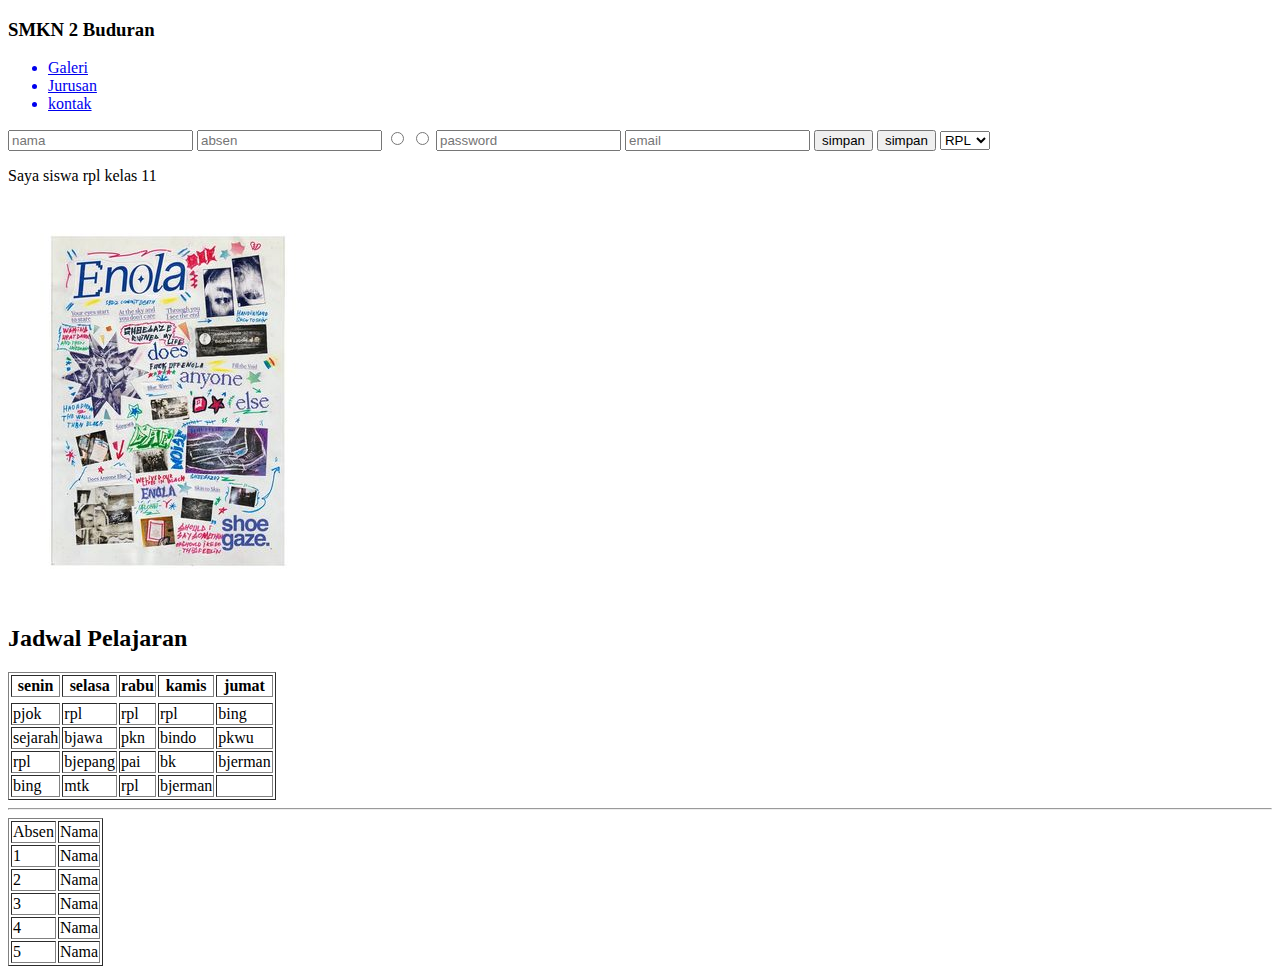
==== index.html @ 3a7c201a "Initial commit" ====
<!DOCTYPE html>
<html lang="en">
<head>
    <meta charset="UTF-8">
    <meta name="viewport" content="width=device-width, initial-scale=1.0">
    <title>Document</title>
    <h3>SMKN 2 Buduran</h3>
    <ul>
        <a href="./pages/galeri.html">
            <li>Galeri</li>
        </a><a href="./pages/jurusan.html">
            <li>Jurusan</li>
        </a><a href="./pages/kontak.html">
            <li>kontak</li>
        </a>
    </ul>
    <form action="">
        <input type="text" name="" id="" placeholder="nama">
        <input type="number" name="" id="" placeholder="absen">
        <input type="radio" name="" id="" placeholder="">
        <input type="radio" name="" id="">
        <input type="password" name="" id="" placeholder="password">
        <input type="email" name="" id="" placeholder="email">
        <input type="button" value="simpan">
        <button>simpan</button>
        <select name="" id="">
            <option value="">RPL</option>
            <option value="">DKV</option>
        </select>
        
    </form>
    <p>Saya siswa rpl kelas 11</p>
    <img src="suges.jpg" alt="">
    <h2>Jadwal Pelajaran</h2>
    <table border="1">
        <tr><thead>
            <th>senin</th>
            <th>selasa</th>
            <th>rabu</th>
            <th>kamis</th>
            <th>jumat</th>
        <tr><thead>
        <tbody>
            <tr>
                <td>pjok</td>
                <td>rpl</td>
                <td>rpl</td>
                <td>rpl</td>
                <td>bing</td>
            </tr>
            <tr>
                <td>sejarah</td>
                <td>bjawa</td>
                <td>pkn</td>
                <td>bindo</td>
                <td>pkwu</td>
            </tr>
            <tr>
                <td>rpl</td>
                <td>bjepang</td>
                <td>pai</td>
                <td>bk</td>
                <td>bjerman</td>
            </tr>
            <tr>
                <td>bing</td>
                <td>mtk</td>
                <td>rpl</td>
                <td>bjerman</td>
                <td></td>
            </tr>
        </tbody>
    </table>
    <hr>
</head>
<body>
    <table border="1">
        <thead>
            <tr>
                <td>Absen</td>
                <td>Nama</td>
            </tr>
        </thead>
        <tbody>
            <tr>
                <td>1</td>
                <td>Nama</td>
            </tr>
            <tr>
                <td>2</td>
                <td>Nama</td>
            </tr>
            <tr>
                <td>3</td>
                <td>Nama</td>
            </tr>
            <tr>
                <td>4</td>
                <td>Nama</td>
            </tr>
            <tr>
                <td>5</td>
                <td>Nama</td>
            </tr>
        </tbody>
    </table>
    
</body>
</html>
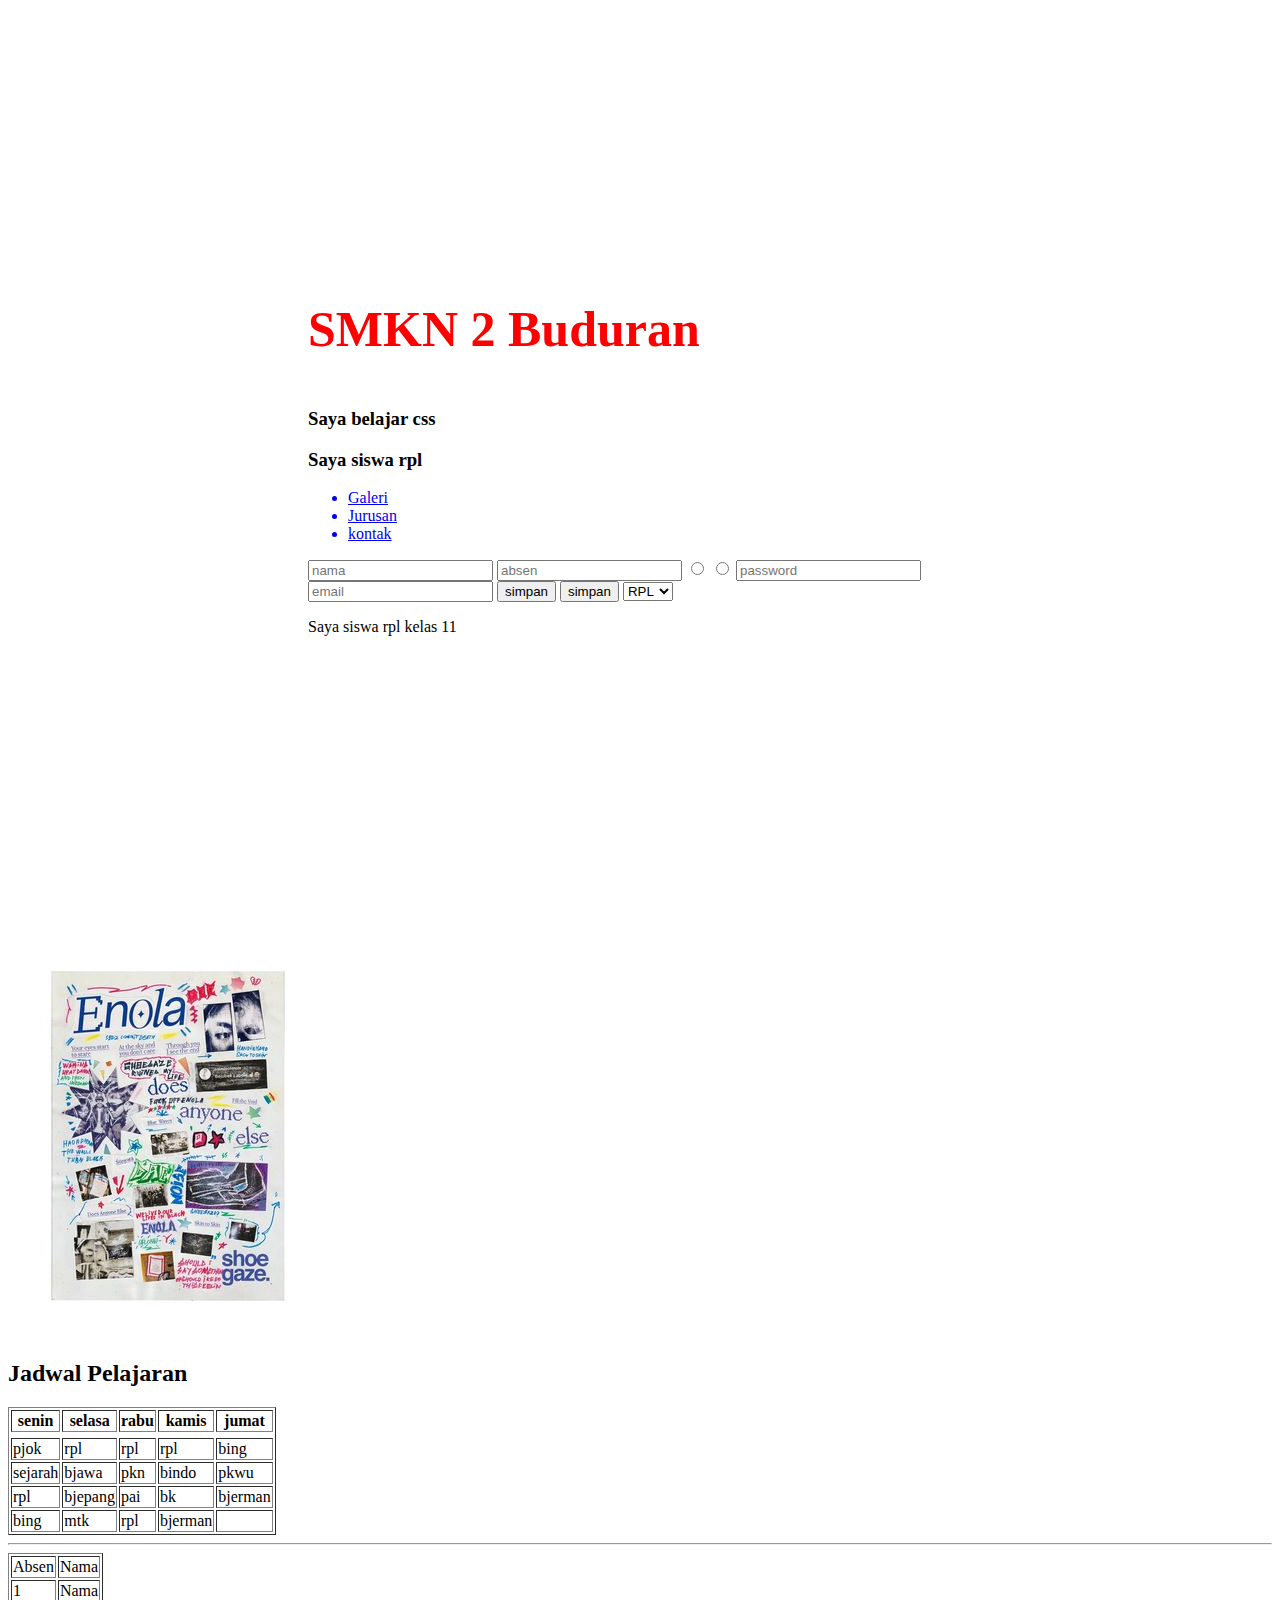
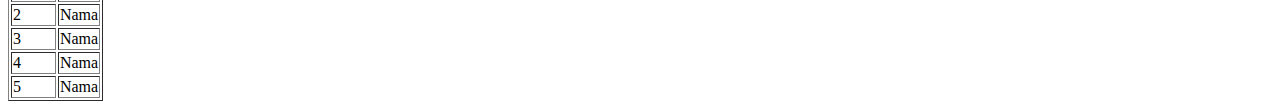
==== commit b2f3810b: "20240824" ====
--- a/index.html
+++ b/index.html
@@ -4,7 +4,12 @@
     <meta charset="UTF-8">
     <meta name="viewport" content="width=device-width, initial-scale=1.0">
     <title>Document</title>
-    <h3>SMKN 2 Buduran</h3>
+    <link rel="stylesheet" href="./css/style.css">
+    <body>
+    <div>
+    <h3 class="warna ukuran">SMKN 2 Buduran</h3>
+    <h3>Saya belajar css</h3>
+    <h3>Saya siswa rpl</h3>
     <ul>
         <a href="./pages/galeri.html">
             <li>Galeri</li>
@@ -30,6 +35,8 @@
         
     </form>
     <p>Saya siswa rpl kelas 11</p>
+    </div>
+</body>
     <img src="suges.jpg" alt="">
     <h2>Jadwal Pelajaran</h2>
     <table border="1">
--- a/css/style.css
+++ b/css/style.css
@@ -0,0 +1,16 @@
+div {
+    margin: 300px;
+}
+
+.warna {
+    color: red;
+}
+.ukuran {
+    font-size: 50px;
+}
+#jenis{
+    font-family: Arial, Helvetica, sans-serif;
+}
+#model{
+    font-weight: bold;
+}
